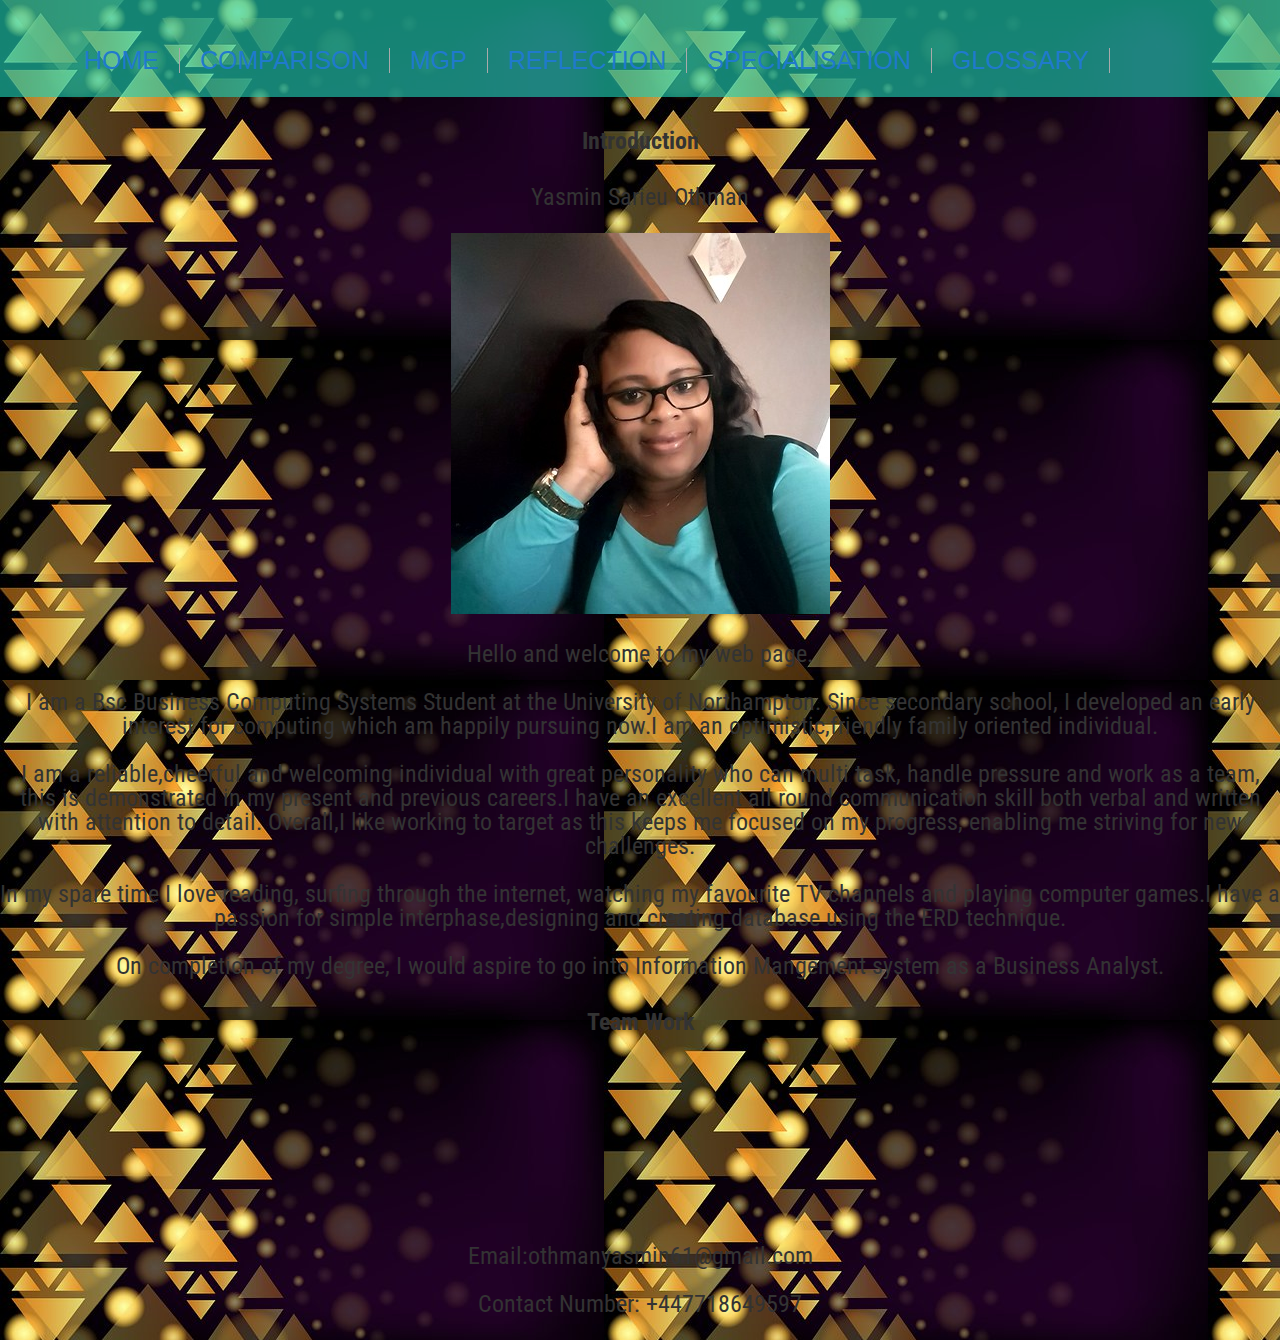
==== docs/index.html @ d8ab8d70 "init commit" ====
<!DOCTYPE html>
<html>
<head>
  <meta charset="=utf-8">
  <meta name="viewport" content="width=device-width,initial-scale=1">
  <title>Layout using Flexbox </title>
  <link rel="stylesheet"href="css/style.css">
  <link href="https://fonts.googleapis.com/css?family=Open+Sans|Roboto+Condensed|Saira+Extra+Condensed" rel="stylesheet">
  </head>
  <body>
  <div class="wrapper">
    <main class="main">
      <section id="landing">
      </section>
      <section id="intro">
        <h4>Introduction</h4>
        <p>Yasmin Sarieu Othman</p>
        <img class="left small" src="img/pic.jpg" alt="nijn"/>
        <p> Hello and welcome to my web page. </p>
        <p>
          I am a Bsc Business Computing Systems Student at the University of Northampton. Since secondary school, I developed an early interest for computing which am happily pursuing now.I am an optimistic,friendly family oriented individual.
        </p>
        <p>
          I am a reliable,cheerful and welcoming individual with great personality who can multi task, handle pressure and work as a team, this is demonstrated in my present and previous careers.I have an excellent all round communication skill both verbal and written with attention to detail. Overall,I like working to target as this keeps me focused on my progress, enabling me striving for new challenges. </p>
        <p>In my spare time I love reading, surfing through the internet, watching my favourite TV channels and playing computer games.I have a passion for simple interphase,designing and creating database using the ERD technique.  </p>
        <p>On completion of my degree, I would aspire to go into Information Mangement system as a Business Analyst. </p>  
        
      </section>  
      <h4>Team Work</h4>
      <section id="video">
        <iframe src="https://www.youtube.com/embed/80fbdQBwbO4" frameborder="0" gesture="media" allow="encrypted-media" allowfullscreen></iframe>
       
      </section>
    </main>
  </div>
    <nav class="nav">      
      <ul>
      <li><a href="index.html">Home</a></li>
      <li><a href="comparison.html">Comparison</a></li>
      <li><a href="mgp.html">MGP</a></li>
      <li><a href="reflection.html">Reflection</a></li>
      <li><a href="specialisation.html">Specialisation</a></li>
      <li><a href="glossary.html">Glossary</a></li>
      </ul>
    </nav>
    <footer class="footer row">
      <div class="col"><p>Email:othmanyasmin61@gmail.com</p></div>
      <div class="col"><p>Contact Number: +447718649597</p></div>
      </footer>
  </body>
</html>
---- docs/css/style.css ----
body {
  display: flex;
  flex-direction: column;
  min-height: 100vh;
  margin: 0;
  line-height: 100%;
  text-align: center;
  font-family: sans-serif;
  font-family: 'Saira Extra Condensed', sans-serif;
  font-family: 'Open Sans', sans-serif;
  font-family: 'Roboto Condensed', sans-serif;
  font-size: 1.5em;
  color: rgb(51, 51, 51);
  background-image: url("../design%20background-3063287__340.jpg");

}
.nav {
  order: -1;
  padding: 1em;
  background: rgba(32, 205, 178, 0.64);
}

nav ul {
  overflow:visible;
  list-style-type: none;
}
nav li{
  height: 25px;
  float: left;
  margin-right: 0px;
  border-right: 1px solid #aaa;
  padding: 0 20px
} 

nav li:last-child {
  border right: none;  
} 

nav ul li a{
  text-decoration: none;
  color: #207acd;
  font:25px/1 sans-serif;
  text-transform: uppercase;

  -webkit-transition: all 0.5s ease;
  -moz-transition: all 0.5s ease;
  -o-transition: all 0.5s ease;
  -ms-transition: all 0.5s ease;
  transition: all 0.5s ease;
}
.column-wrap /*Div Element*/
{
  background: #20cdb2;
  padding: 5px;
  border-radius: 4px;
  display: flex; /*sets the display type of the div element to flex*/
  flex-direction: row; /*moves columns into a row*/
  justify-content: space-around; /*Spaces the columns*/
}

.column-wrap article /*Articles within div element*/
{
  background: rgba(32, 205, 178, 0.06);
  padding: 5px;
  border-radius: 3px;
  width: 30% /*Sets the width of the articles. Adjust as required*/
}

.column-wrap article h2 /*H2 tags within the ariticle*/
{
  text-align: center;
}
.backgroundcolour
{background-color: aquamarine;
  
}

@media (max-width: 40em) /*Page media query*/
{
  .column-wrap
  {
    flex-direction: column; /*Moves columns under one another*/
  }

  .column-wrap article
  {
    width: 90%; /*Increases width of coloumns*/
    margin: 0 auto 5px auto; /*Centers Columns and adds margin to the bottom*/
  }
}

.glossaryicon{
  max-height: 250px;
  max-width: 250px;
}
.mgpicon{
  max-height: 350px;
 max-width: 350px; 
}
.article1{
  background-color: #bde25b;
}
.article2{
  background-color: hsl(278, 30%, 59%);
}
.article3{
  background-color: #c07b89;
}
.myImage {
  background-image: url("design%20background-3063287__340.jpg");
}
}
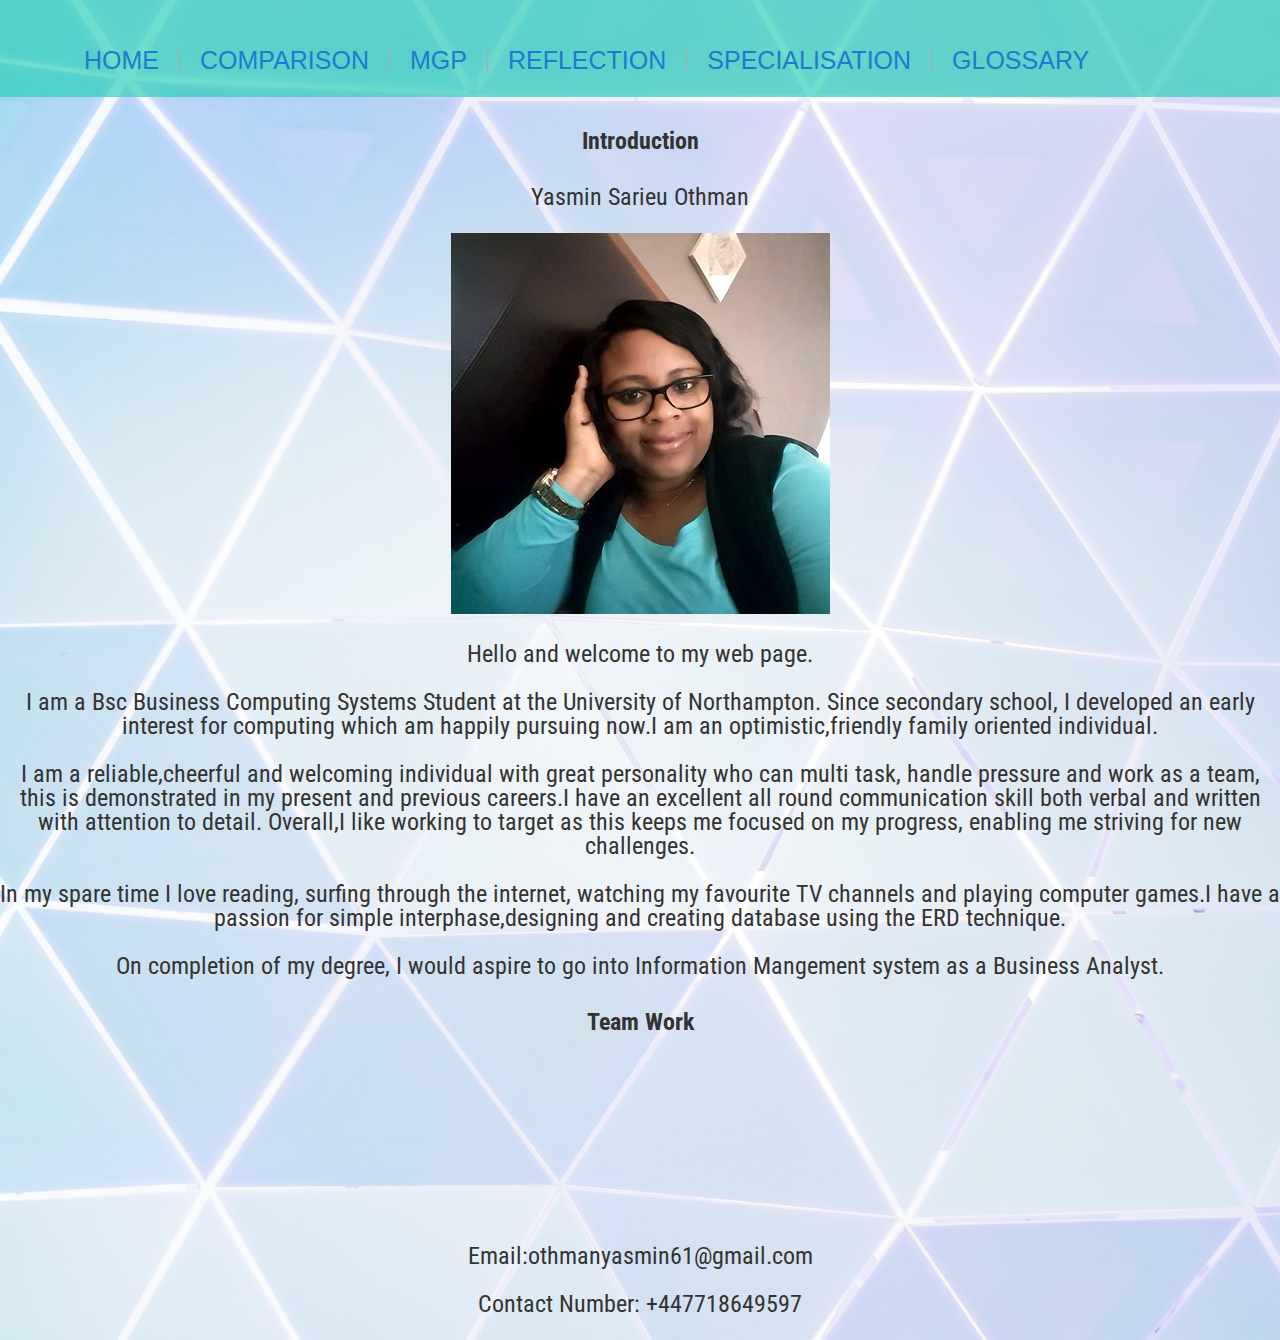
==== commit 8dc229f1: "have just cahanged background" ====
--- a/docs/index.html
+++ b/docs/index.html
@@ -13,8 +13,8 @@
       <section id="landing">
       </section>
       <section id="intro">
-        <h4>Introduction</h4>
-        <p>Yasmin Sarieu Othman</p>
+        <h4 class-"light">Introduction</h4>
+        <p  class-"light">Yasmin Sarieu Othman</p>
         <img class="left small" src="img/pic.jpg" alt="nijn"/>
         <p> Hello and welcome to my web page. </p>
         <p>
--- a/docs/css/style.css
+++ b/docs/css/style.css
@@ -12,7 +12,11 @@
   font-size: 1.5em;
   color: rgb(51, 51, 51);
   background-image: url("../design%20background-3063287__340.jpg");
+  background-size: cover;
+}
 
+.light{
+  color: #fff;
 }
 .nav {
   order: -1;
@@ -33,7 +37,7 @@
 } 
 
 nav li:last-child {
-  border right: none;  
+  border-right: none;  
 } 
 
 nav ul li a{
@@ -109,4 +113,4 @@
 .myImage {
   background-image: url("design%20background-3063287__340.jpg");
 }
-}
+
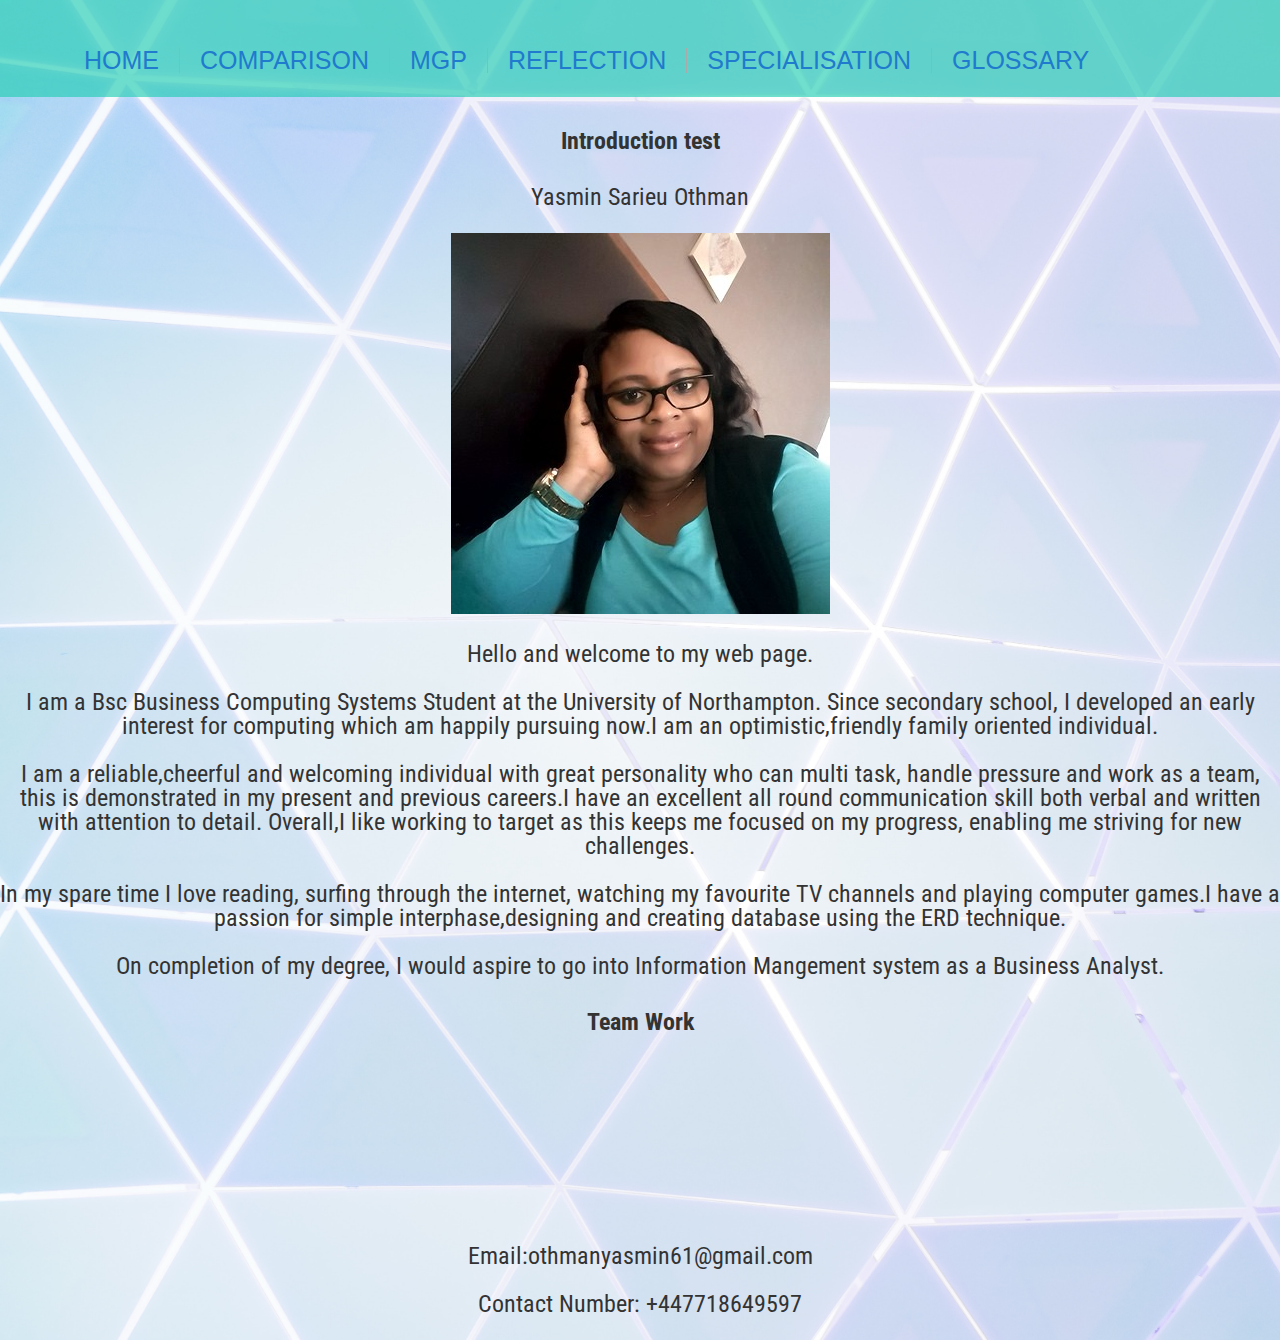
==== commit edb5e049: "test commit" ====
--- a/docs/index.html
+++ b/docs/index.html
@@ -13,7 +13,7 @@
       <section id="landing">
       </section>
       <section id="intro">
-        <h4 class-"light">Introduction</h4>
+        <h4 class-"light">Introduction test</h4>
         <p  class-"light">Yasmin Sarieu Othman</p>
         <img class="left small" src="img/pic.jpg" alt="nijn"/>
         <p> Hello and welcome to my web page. </p>
--- a/docs/css/style.css
+++ b/docs/css/style.css
@@ -54,7 +54,7 @@
 }
 .column-wrap /*Div Element*/
 {
-  background: #20cdb2;
+  
   padding: 5px;
   border-radius: 4px;
   display: flex; /*sets the display type of the div element to flex*/
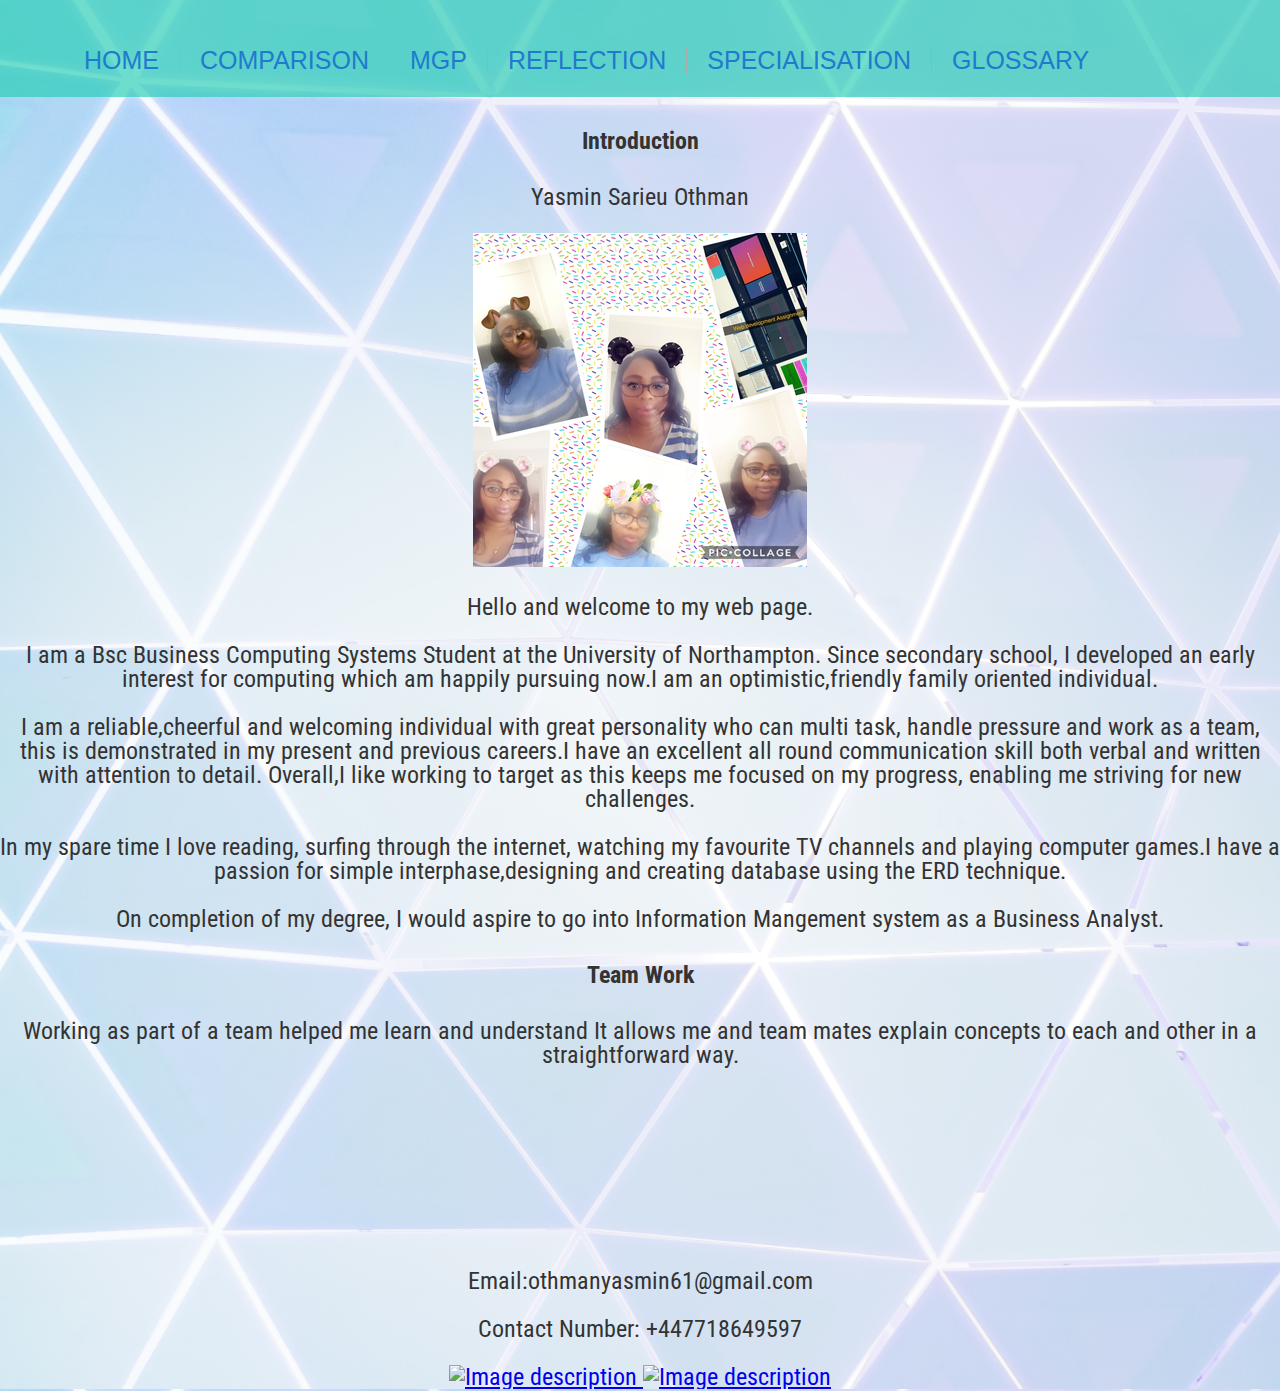
==== commit c0703a44: "Updated tags , reflection, index" ====
--- a/docs/index.html
+++ b/docs/index.html
@@ -13,9 +13,9 @@
       <section id="landing">
       </section>
       <section id="intro">
-        <h4 class-"light">Introduction test</h4>
-        <p  class-"light">Yasmin Sarieu Othman</p>
-        <img class="left small" src="img/pic.jpg" alt="nijn"/>
+        <h4>Introduction</h4>
+        <p>Yasmin Sarieu Othman</p>
+        <img src="img/Collage%202018-01-13%2019_50_50.jpg" alt="Image description" />
         <p> Hello and welcome to my web page. </p>
         <p>
           I am a Bsc Business Computing Systems Student at the University of Northampton. Since secondary school, I developed an early interest for computing which am happily pursuing now.I am an optimistic,friendly family oriented individual.
@@ -27,6 +27,7 @@
         
       </section>  
       <h4>Team Work</h4>
+      <p>Working as part of a team helped me learn and understand It allows me and team mates explain concepts to each and other in a straightforward way.</p>
       <section id="video">
         <iframe src="https://www.youtube.com/embed/80fbdQBwbO4" frameborder="0" gesture="media" allow="encrypted-media" allowfullscreen></iframe>
        
@@ -46,6 +47,11 @@
     <footer class="footer row">
       <div class="col"><p>Email:othmanyasmin61@gmail.com</p></div>
       <div class="col"><p>Contact Number: +447718649597</p></div>
+      <a href="https://twitter.com" target="_blank">
+        <img src="img/GitHub-Mark.png" alt="Image description"width="60" height="60" />
+        <img src="Twitter-High-Quality-PNG-180x180.png" alt="Image description" width="60" height="60" />
+      </a>
+      
       </footer>
   </body>
 </html>